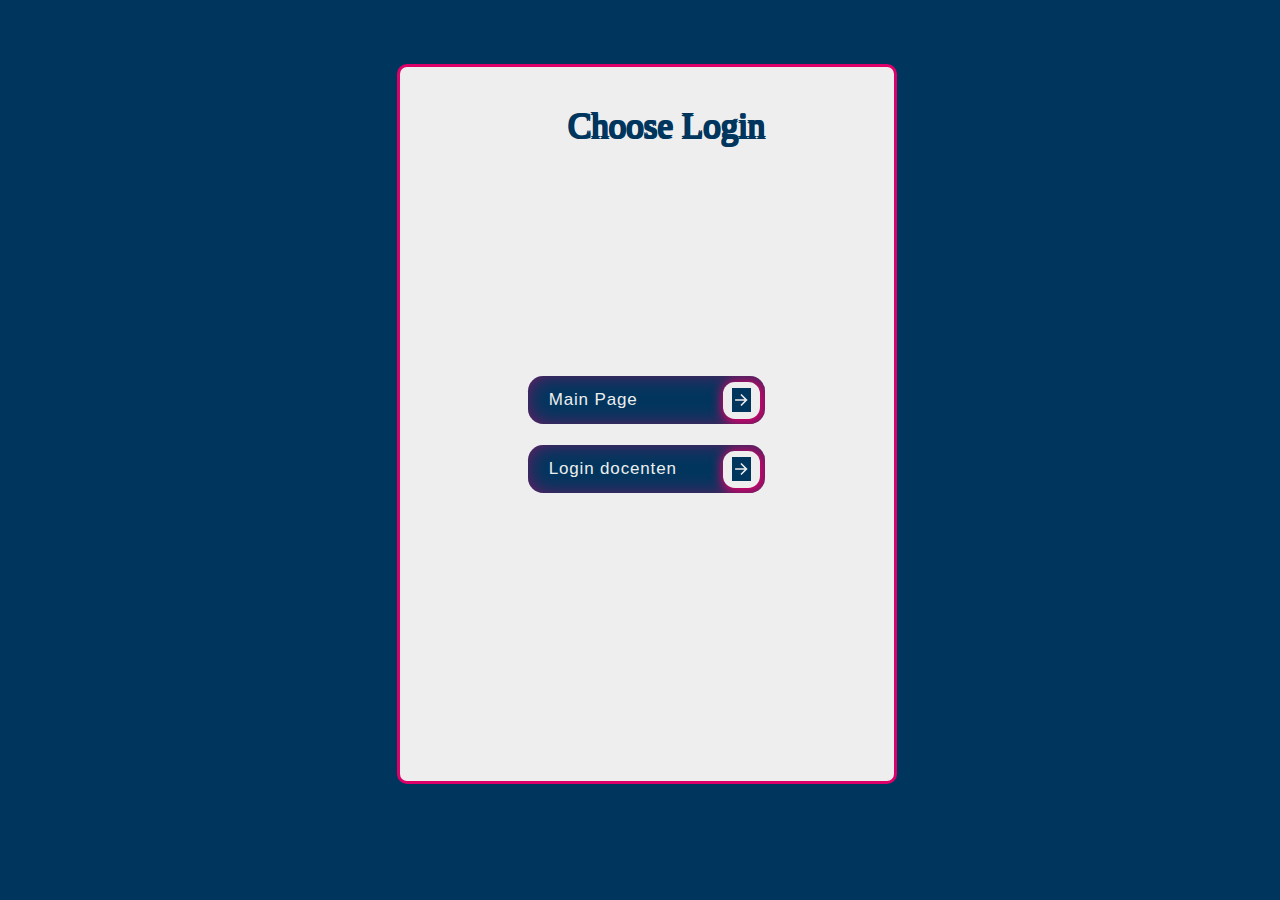
==== index.html @ 2f4f9640 "." ====
<!DOCTYPE html>
<html>
<head>
<title></title>
<meta charset="UTF-8">
<meta name="viewport" content="width=device-width, initial-scale=1.0">
<link rel="stylesheet" type="text/css" href="style.css">
<script src="main.js"></script>
</head>
<body>

    <div class="containerchooseinlog">
        <div><p>Choose Login</p></div> 
       

        <button class="MainpageButton1" onclick ="redirectTomainscreen()">
            Main Page
            <div class="icon">
              <svg
                height="24"
                width="24"
                viewBox="0 0 24 24"
                xmlns="http://www.w3.org/2000/svg"
              >
                <path d="M0 0h24v24H0z" fill="none"></path>
                <path
                  d="M16.172 11l-5.364-5.364 1.414-1.414L20 12l-7.778 7.778-1.414-1.414L16.172 13H4v-2z"
                  fill="currentColor"
                ></path>
              </svg>
            </div>
          </button>


          <button class="MainpageButton2" onclick="redirectToinlogdocent()">
            Login docenten
            <div class="icon">
              <svg
                height="24"
                width="24"
                viewBox="0 0 24 24"
                xmlns="http://www.w3.org/2000/svg"
              >
                <path d="M0 0h24v24H0z" fill="none"></path>
                <path
                  d="M16.172 11l-5.364-5.364 1.414-1.414L20 12l-7.778 7.778-1.414-1.414L16.172 13H4v-2z"
                  fill="currentColor"
                ></path>
              </svg>
            </div>
          </button>
    </div>

</body>
</html>
---- style.css ----
/* Mainpage CSS */
* {
  margin: 0px; 
  padding: 0px;
  box-sizing: border-box;
  font-family: sans-serif;
  background-color:#00365E;
}

/* Basic styles for the navigation bar */
.navbar {
  background-color: #EEEEEE;
  
  display: flex;
  align-items: center;
  padding: 10px 30px;
  position: relative;
  border: 3px solid #DD0069;
}

#logoutButton2 button {
  position: absolute; /* Plaatst de knop op een absolute positie binnen de container */
  top: 55%; /* Plaatst de knop op 50% van de bovenkant van de container */
  right: -4%; /* Plaatst de knop op 50% van de linkerzijde van de container */
  transform: translate(-50%, -50%); /* Centreert de knop in het midden van de container */
  padding: 10px 20px; /* Voegt wat ruimte toe aan de knop */
  background-color: transparent; /* Achtergrondkleur van de knop */
  color: white; /* Tekstkleur van de knop */
  text-decoration: none; /* Verwijder de standaard onderstreping van de link */
  cursor: pointer;
  width: 13%;
  border: none; /* Remove the border */
  outline: none; /* Remove the outline */
}


.navbar a {
  float: left;
  display: block;
  color: #EEEEEE;
  text-align: center;
  padding: 30px 20px;
  text-decoration: none;
}

.navbar a:hover {
  background-color: #ddd;
  color: black;
}

.tabContent {
  padding: 20px;
  width: 15px;
}

.logo {
  font-size: 5px; 
  color: #EEEEEE;
  font-weight: bold;
   /* Add this to control the size of the image */
   max-width: 15%; /* Ensures the image doesn't exceed the width of its container */
   height: auto; /* Maintains the aspect ratio of the image */
   background-color: #EEEEEE;
}
.Devops {
    font-size: 5px; 
    color: #EEEEEE;
    font-weight: bold;
    /* Add this to control the size of the image */
    max-width: 20%; /* Ensures the image doesn't exceed the width of its container */
    height: auto; /* Maintains the aspect ratio of the image */
    background-color: transparent;
    position:absolute;
    top: 50%;
    right: -3%;
    transform: translate(0, -50%);
}
.toggle-button {
  display: none;
  flex-direction: column;
  cursor: pointer; 
}

.container {
  display: flex;
  justify-content: center;
  align-items: center;
  height: 60vh;
  width: 450px;
  position: relative;
  background-color: #EEEEEE;
  left: 3%;
  border: 3px solid #DD0069;
  margin-top: 8%; /* Make sure units are specified, e.g., top: 5%; or top: 10px; */
  border-radius: 10px;
}

.container2 {
  display: flex;
  justify-content: center;
  align-items: center;
  height: 60vh;
  width: 450px;
  position: fixed;
  background-color: #EEEEEE;
  right: 3%;
  border: 3px solid #DD0069;
  border-radius: 10px;

}

.container3 {
  display: flex;
  justify-content: center;
  align-items: center;
  height: 60vh;
  width: 250px;
  position: relative;
  left: 105%;
  background-color: #EEEEEE;
  border: 3px solid #DD0069;
  border-radius: 10px;
}


.bar {
  background-color: #00365E;
  justify-content: space-between;
  display: flex;
  align-items: center;
  padding: 30px 50px;
  position: relative;
}

.bar a {
  float: left;
  display: block;
  color: #00365E;
  text-align: center;
  padding: 30px 20px;
  text-decoration: none;
}





/* Main inlog pagina CSS */
.containerinlog {
  display: flex;
  justify-content: center;
  align-items: center;
  flex-direction: column;
  height: 80vh;
  width: 500px;
  position: relative;
  background-color: #EEEEEE;
  left: 31%;
  border: 3px solid #DD0069;
  margin-top: 5%; /* Make sure units are specified, e.g., top: 5%; or top: 10px; */
  border-radius: 10px;
}


.containerinlog p{
  background-color: #EEEEEE;
  font-size: 35px;
  font-family: "Fira Sans", cursive;
  text-shadow: -1px -1px 0 #00365E, 1px -1px 0 #00365E, -1px 1px 0 #00365E, 1px 1px 0 #00365E;
  color: #00365E;
  position: absolute;
  top: 0;
  margin-top: 8%;
  right: 41%;
}

.loginInputField {
    width: 80%;
    height: 12%;
    border-radius: 5px;
    display: flex;
    justify-content: space-between;
    align-items: center;
    padding: 10px;
    border: 2px solid#DD0069;
    background-color: #EEEEEE;
    font-size: 30px;
    margin-bottom: 40px;
}

.containerinlog input{
  width: 200%;
  height: 12%;
  border-radius: 5px;
  display: flex;
  justify-content: space-between;
  align-items: center;
  padding: 10px;
  border: 1px solid#CACACA;
  background-color: #EEEEEE;
  flex-direction: column;
}

#loginButton {
    width: 80%;
    height: 10%;
    border-radius: 5px;
    background: #00365E;
    display: flex;
    justify-content: center;
    align-items: center;
    margin-top: 20px; /* Add margin-top for space below the input fields */
    bottom: 0; /* Align the button to the bottom of the container */
    text-decoration: none;
}

#loginButton :hover {
  transition: .4s;
  border: 3px dashed #00365E;
  background-color: #DD0069;
  color: #00365E;
}

#loginButton :active {
  background-color: #87dbd0;
}

#loginButton button {
  background: transparent;
  color: #EEEEEE;
  font-size: 18px;
  border: none; /* Remove the border */
    outline: none; /* Remove the outline */
    width: 100%; /* Make the button width 100% of its container */
    height: 100%; /* Make the button height 100% of its container */
    cursor: pointer; /* Add cursor style */
    text-decoration: none;
}

.loginForgotPassword, #signUpLink {
  font-size: 14px;
  font-weight: 400;
  color: #00365E;
  text-decoration: none;
  background-color: #EEEEEE;
}

#loginForgotPassword button {
  position: absolute; /* Plaatst de knop op een absolute positie binnen de container */
  top: 62%; /* Plaatst de knop op 50% van de bovenkant van de container */
  right: 25%; /* Plaatst de knop op 50% van de linkerzijde van de container */
  transform: translate(-50%, -50%); /* Centreert de knop in het midden van de container */
  padding: 10px 20px; /* Voegt wat ruimte toe aan de knop */
  background-color: transparent; /* Achtergrondkleur van de knop */
  color: white; /* Tekstkleur van de knop */
  text-decoration: none; /* Verwijder de standaard onderstreping van de link */
  cursor: pointer;
  width: 25%;
  border: none; /* Remove the border */
    outline: none; /* Remove the outline */
}




/* Forgot password pagina CSS */
.Email {
  position: relative;
  height: 240px;
  width: 340px;
  padding: 20px;
  background-color: #EEEEEE;
  border-radius: 4px;
  color: #EEEEEE;
  margin-top: 13%;
  margin-left: 37%;
  border: 3px solid #DD0069;
}

.Email:after {
  position: absolute;
  content: "";
  right: -10px;
  bottom: 18px;
  width: 0;
  height: 0;
  border-left: 0px solid transparent;
  border-right: 10px solid transparent;
  border-bottom: 10px solid #00365E;
}

.Email p {
  text-align: center;
  font-size: 20px;
  font-weight: bold;
  letter-spacing: 2px;
  line-height: 28px;
  background-color: #EEEEEE;
  font-family: "Fira Sans", cursive;
  color: #00365E;
}

.Email .Mail input {
  position: absolute;
  bottom: 30px;
  border: none;
  border-bottom: 1px solid #d4d4d4;
  padding: 10px;
  width: 82%;
  background: transparent;
  transition: all .25s ease;
  margin-bottom: 33%;
}

.Email .changepassword input {
  position: absolute;
  bottom: 30px;
  border: none;
  border-bottom: 1px solid #d4d4d4;
  padding: 10px;
  width: 82%;
  background: transparent;
  transition: all .25s ease;
  margin-bottom: 19%;
}

.Email .repeatpassword input {
  position: absolute;
  bottom: 30px;
  border: none;
  border-bottom: 1px solid #d4d4d4;
  padding: 10px;
  width: 82%;
  background: transparent;
  transition: all .25s ease;
  margin-bottom: 6%;
}

.Email .Mail input:focus {
  outline: none;
  border-bottom: 1px solid #0d095e;
  font-family: 'Gill Sans', 'Gill Sans MT', Calibri, 'Trebuchet MS', 'sans-serif';
  margin-bottom: 33%;
}

.Email .changepassword input:focus {
  outline: none;
  border-bottom: 1px solid #0d095e;
  font-family: 'Gill Sans', 'Gill Sans MT', Calibri, 'Trebuchet MS', 'sans-serif';
  margin-bottom: 19%;
}

.Email .repeatpassword input:focus {
  outline: none;
  border-bottom: 1px solid #0d095e;
  font-family: 'Gill Sans', 'Gill Sans MT', Calibri, 'Trebuchet MS', 'sans-serif';
  margin-bottom: 6%;
}

.Email .submit-btn {
  position: absolute;
  border-radius: 30px;
  border-bottom-right-radius: 0;
  border-top-right-radius: 0;
  background-color: #0d095e;
  color: #FFF;
  padding: 12px 25px;
  display: inline-block;
  font-size: 12px;
  font-weight: bold;
  letter-spacing: 5px;
  right: -10px;
  bottom: -20px;
  cursor: pointer;
  transition: all .25s ease;
  box-shadow: -5px 6px 20px 0px rgba(26, 26, 26, 0.4);
}

.Email .submit-btn:hover {
  background-color: #DD0069;
  box-shadow: -5px 6px 20px 0px rgba(88, 88, 88, 0.569);
}

.submit-btn button {
  position: absolute; /* Plaatst de knop op een absolute positie binnen de container */
  top: 55%; /* Plaatst de knop op 50% van de bovenkant van de container */
  right: -30%; /* Plaatst de knop op 50% van de linkerzijde van de container */
  transform: translate(-50%, -50%); /* Centreert de knop in het midden van de container */
  padding: 10px 20px; /* Voegt wat ruimte toe aan de knop */
  background-color: transparent; /* Achtergrondkleur van de knop */
  color: white; /* Tekstkleur van de knop */
  text-decoration: none; /* Verwijder de standaard onderstreping van de link */
  cursor: pointer;
  width: 100px;
  border: none; /* Remove the border */
  outline: none; /* Remove the outline */
}




/* Docenten inlog pagina CSS */
.containerdocenteninlog {
  display: flex;
  justify-content: center;
  align-items: center;
  flex-direction: column;
  height: 80vh;
  width: 500px;
  position: relative;
  background-color: #EEEEEE;
  left: 31%;
  border: 3px solid #DD0069;
  margin-top: 5%; /* Make sure units are specified, e.g., top: 5%; or top: 10px; */
  border-radius: 10px;
}


.containerdocenteninlog p{
  background-color: #EEEEEE;
  font-size: 35px;
  font-family: "Fira Sans", cursive;
  text-shadow: -1px -1px 0 #00365E, 1px -1px 0 #00365E, -1px 1px 0 #00365E, 1px 1px 0 #00365E;
  color: #00365E;
  position: absolute;
  top: 0;
  margin-top: 8%;
  right: 26%;
}

.loginInputFieldDocenten {
  width: 80%;
  height: 12%;
  border-radius: 5px;
  display: flex;
  justify-content: space-between;
  align-items: center;
  padding: 10px;
  border: 2px solid#DD0069;
  background-color: #EEEEEE;
  font-size: 30px;
  margin-bottom: 40px;
}

.loginForgotPasswordDocenten, #signUpLink {
  font-size: 14px;
  font-weight: 400;
  color: #00365E;
  text-decoration: none;
  background-color: #EEEEEE;
}

#loginForgotPasswordDocenten button {
  position: absolute; /* Plaatst de knop op een absolute positie binnen de container */
  top: 62%; /* Plaatst de knop op 50% van de bovenkant van de container */
  right: 25%; /* Plaatst de knop op 50% van de linkerzijde van de container */
  transform: translate(-50%, -50%); /* Centreert de knop in het midden van de container */
  padding: 10px 20px; /* Voegt wat ruimte toe aan de knop */
  background-color: transparent; /* Achtergrondkleur van de knop */
  color: white; /* Tekstkleur van de knop */
  text-decoration: none; /* Verwijder de standaard onderstreping van de link */
  cursor: pointer;
  width: 25%;
  border: none; /* Remove the border */
    outline: none; /* Remove the outline */
}

.containerdocenteninlog input{
  width: 200%;
  height: 12%;
  border-radius: 5px;
  display: flex;
  justify-content: space-between;
  align-items: center;
  padding: 10px;
  border: 1px solid#CACACA;
  background-color: #EEEEEE;
  flex-direction: column;
}

#loginDocentenButton {
    width: 80%;
    height: 10%;
    border-radius: 5px;
    background: #00365E;
    display: flex;
    justify-content: center;
    align-items: center;
    margin-top: 20px; /* Add margin-top for space below the input fields */
    bottom: 0; /* Align the button to the bottom of the container */
    text-decoration: none;
}

#loginDocentenButton :hover {
  transition: .4s;
  border: 3px dashed #00365E;
  background-color: #DD0069;
  color: #00365E;
}

#loginDocentenButton :active {
  background-color: #87dbd0;
}

#loginDocentenButton button {
  background: transparent;
  color: #EEEEEE;
  font-size: 18px;
  border: none; /* Remove the border */
    outline: none; /* Remove the outline */
    width: 100%; /* Make the button width 100% of its container */
    height: 100%; /* Make the button height 100% of its container */
    cursor: pointer; /* Add cursor style */
    text-decoration: none;
}




/* Choose Inlog CSS */
.containerchooseinlog {
  display: flex;
  justify-content: center;
  align-items: center;
  flex-direction: column;
  height: 80vh;
  width: 500px;
  position: relative;
  background-color: #EEEEEE;
  left: 31%;
  border: 3px solid #DD0069;
  margin-top: 5%; /* Make sure units are specified, e.g., top: 5%; or top: 10px; */
  border-radius: 10px;
}


.containerchooseinlog p{
  background-color: #EEEEEE;
  font-size: 35px;
  font-family: "Fira Sans", cursive;
  text-shadow: -1px -1px 0 #00365E, 1px -1px 0 #00365E, -1px 1px 0 #00365E, 1px 1px 0 #00365E;
  color: #00365E;
  position: absolute;
  top: 0;
  margin-top: 8%;
  right: 26%;
}

.MainpageButton1 {
  background: #00365E;
  color: #EEEEEE;
  font-family: inherit;
  padding: 0.35em;
  padding-left: 1.2em;
  font-size: 17px;
  font-weight: 500;
  border-radius: 0.9em;
  border: none;
  letter-spacing: 0.05em;
  display: flex;
  align-items: center;
  box-shadow: inset 0 0 1.6em -0.6em #DD0069;
  overflow: hidden;
  position: relative;
  height: 2.8em;
  padding-right: 3.3em;
  cursor: pointer;
  width: 48%;
}

.MainpageButton1 .icon {
  background: #EEEEEE;
  margin-left: 1em;
  position: absolute;
  display: flex;
  align-items: center;
  justify-content: center;
  height: 2.2em;
  width: 2.2em;
  border-radius: 0.7em;
  box-shadow: 0.1em 0.1em 0.6em 0.2em #DD0069;
  right: 0.3em;
  transition: all 0.3s;
}

.MainpageButton1:hover .icon {
  width: calc(100% - 0.6em);
}

.MainpageButton1 .icon svg {
  width: 1.1em;
  transition: transform 0.3s;
  color: #EEEEEE;
}

.MainpageButton1:hover .icon svg {
  transform: translateX(0.1em);
}

.MainpageButton1:active .icon {
  transform: scale(0.95);
}

.MainpageButton2 {
  background: #00365E;
  color: #EEEEEE;
  font-family: inherit;
  padding: 0.35em;
  padding-left: 1.2em;
  font-size: 17px;
  font-weight: 500;
  border-radius: 0.9em;
  border: none;
  letter-spacing: 0.05em;
  display: flex;
  align-items: center;
  box-shadow: inset 0 0 1.6em -0.6em #DD0069;
  overflow: hidden;
  position: relative;
  height: 2.8em;
  padding-right: 3.3em;
  cursor: pointer;
  width: 48%;
  top: 3%;
}

.MainpageButton2 .icon {
  background: #EEEEEE;
  margin-left: 1em;
  position: absolute;
  display: flex;
  align-items: center;
  justify-content: center;
  height: 2.2em;
  width: 2.2em;
  border-radius: 0.7em;
  box-shadow: 0.1em 0.1em 0.6em 0.2em #DD0069;
  right: 0.3em;
  transition: all 0.3s;
}

.MainpageButton2:hover .icon {
  width: calc(100% - 0.6em);
}

.MainpageButton2 .icon svg {
  width: 1.1em;
  transition: transform 0.3s;
  color: #EEEEEE;
}

.MainpageButton2:hover .icon svg {
  transform: translateX(0.1em);
}

.MainpageButton2:active .icon {
  transform: scale(0.95);
}

.back-button {
  /* Add your existing button styles here */
  /* For example: */
  position: fixed;
  top: 20px;
  left: 20px;
  color: #EEEEEE;
  font-size: 20px;
  border: none;
  outline: none;
  cursor: pointer;
}

form {
  display: flex;
  flex-direction: column;
  width: 300px;
  margin: 0 auto;
  background-color: #EEEEEE;
}

input[type="text"] {
  padding: 10px;
  margin-bottom: 10px;
  border: 3px solid #DD0069;
  border-radius: 5px;
  font-size: 16px;
  background-color: #EEEEEE;
}

button {
  padding: 10px 15px;
  border: solid #DD0069;
  border-radius: 3px;
  background-color: #EEEEEE;
  color: #fff;
  font-size: 16px;
  cursor: pointer;
}

button:hover {
  background-color: #0056b3;
}

.tekstbox1 {
  display: flex;
  justify-content: center;
  align-items: center;
  height: 60vh;
  width: 450px;
  position: relative;
  background-color: #EEEEEE;
  left: 3%;
  border: 3px solid #DD0069;
  margin-top: 8%; /* Make sure units are specified, e.g., top: 5%; or top: 10px; */
  border-radius: 10px;
}
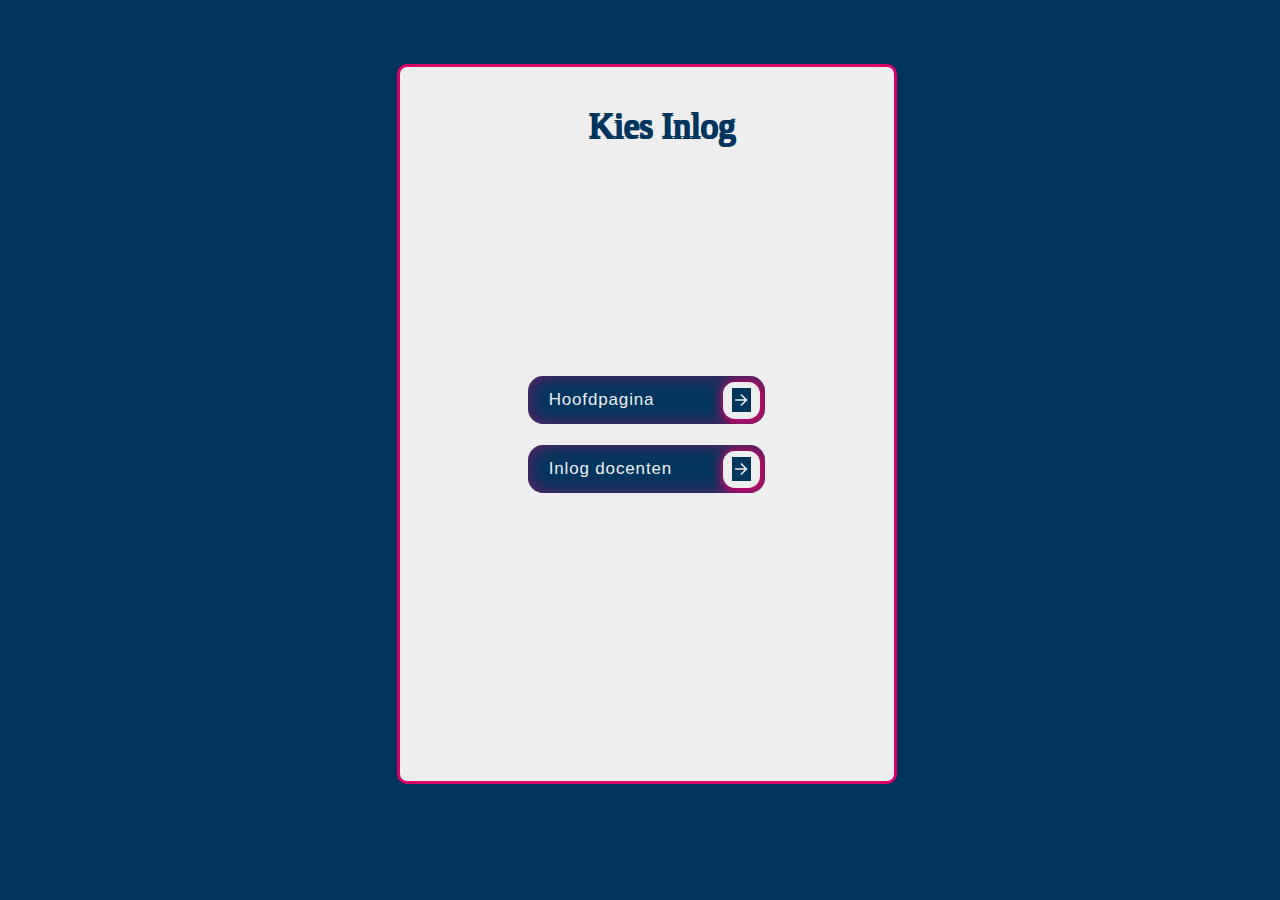
==== commit 9bed2ae3: "hele website is nederlands nu, hele css is gefixed op docenten inlog" ====
--- a/index.html
+++ b/index.html
@@ -10,11 +10,11 @@
 <body>
 
     <div class="containerchooseinlog">
-        <div><p>Choose Login</p></div> 
+        <div><p>Kies Inlog</p></div> 
        
 
         <button class="MainpageButton1" onclick ="redirectTomainscreen()">
-            Main Page
+            Hoofdpagina
             <div class="icon">
               <svg
                 height="24"
@@ -33,7 +33,7 @@
 
 
           <button class="MainpageButton2" onclick="redirectToinlogdocent()">
-            Login docenten
+            Inlog docenten
             <div class="icon">
               <svg
                 height="24"
--- a/style.css
+++ b/style.css
@@ -6,6 +6,7 @@
   font-family: sans-serif;
   background-color:#00365E;
 }
+
 
 /* Basic styles for the navigation bar */
 .navbar {
@@ -141,128 +142,6 @@
   text-decoration: none;
 }
 
-
-
-
-
-/* Main inlog pagina CSS */
-.containerinlog {
-  display: flex;
-  justify-content: center;
-  align-items: center;
-  flex-direction: column;
-  height: 80vh;
-  width: 500px;
-  position: relative;
-  background-color: #EEEEEE;
-  left: 31%;
-  border: 3px solid #DD0069;
-  margin-top: 5%; /* Make sure units are specified, e.g., top: 5%; or top: 10px; */
-  border-radius: 10px;
-}
-
-
-.containerinlog p{
-  background-color: #EEEEEE;
-  font-size: 35px;
-  font-family: "Fira Sans", cursive;
-  text-shadow: -1px -1px 0 #00365E, 1px -1px 0 #00365E, -1px 1px 0 #00365E, 1px 1px 0 #00365E;
-  color: #00365E;
-  position: absolute;
-  top: 0;
-  margin-top: 8%;
-  right: 41%;
-}
-
-.loginInputField {
-    width: 80%;
-    height: 12%;
-    border-radius: 5px;
-    display: flex;
-    justify-content: space-between;
-    align-items: center;
-    padding: 10px;
-    border: 2px solid#DD0069;
-    background-color: #EEEEEE;
-    font-size: 30px;
-    margin-bottom: 40px;
-}
-
-.containerinlog input{
-  width: 200%;
-  height: 12%;
-  border-radius: 5px;
-  display: flex;
-  justify-content: space-between;
-  align-items: center;
-  padding: 10px;
-  border: 1px solid#CACACA;
-  background-color: #EEEEEE;
-  flex-direction: column;
-}
-
-#loginButton {
-    width: 80%;
-    height: 10%;
-    border-radius: 5px;
-    background: #00365E;
-    display: flex;
-    justify-content: center;
-    align-items: center;
-    margin-top: 20px; /* Add margin-top for space below the input fields */
-    bottom: 0; /* Align the button to the bottom of the container */
-    text-decoration: none;
-}
-
-#loginButton :hover {
-  transition: .4s;
-  border: 3px dashed #00365E;
-  background-color: #DD0069;
-  color: #00365E;
-}
-
-#loginButton :active {
-  background-color: #87dbd0;
-}
-
-#loginButton button {
-  background: transparent;
-  color: #EEEEEE;
-  font-size: 18px;
-  border: none; /* Remove the border */
-    outline: none; /* Remove the outline */
-    width: 100%; /* Make the button width 100% of its container */
-    height: 100%; /* Make the button height 100% of its container */
-    cursor: pointer; /* Add cursor style */
-    text-decoration: none;
-}
-
-.loginForgotPassword, #signUpLink {
-  font-size: 14px;
-  font-weight: 400;
-  color: #00365E;
-  text-decoration: none;
-  background-color: #EEEEEE;
-}
-
-#loginForgotPassword button {
-  position: absolute; /* Plaatst de knop op een absolute positie binnen de container */
-  top: 62%; /* Plaatst de knop op 50% van de bovenkant van de container */
-  right: 25%; /* Plaatst de knop op 50% van de linkerzijde van de container */
-  transform: translate(-50%, -50%); /* Centreert de knop in het midden van de container */
-  padding: 10px 20px; /* Voegt wat ruimte toe aan de knop */
-  background-color: transparent; /* Achtergrondkleur van de knop */
-  color: white; /* Tekstkleur van de knop */
-  text-decoration: none; /* Verwijder de standaard onderstreping van de link */
-  cursor: pointer;
-  width: 25%;
-  border: none; /* Remove the border */
-    outline: none; /* Remove the outline */
-}
-
-
-
-
 /* Forgot password pagina CSS */
 .Email {
   position: relative;
@@ -345,14 +224,14 @@
 
 .Email .changepassword input:focus {
   outline: none;
-  border-bottom: 1px solid #0d095e;
+  border-bottom: 1px solid #00365E;
   font-family: 'Gill Sans', 'Gill Sans MT', Calibri, 'Trebuchet MS', 'sans-serif';
   margin-bottom: 19%;
 }
 
 .Email .repeatpassword input:focus {
   outline: none;
-  border-bottom: 1px solid #0d095e;
+  border-bottom: 1px solid #00365E;
   font-family: 'Gill Sans', 'Gill Sans MT', Calibri, 'Trebuchet MS', 'sans-serif';
   margin-bottom: 6%;
 }
@@ -362,7 +241,7 @@
   border-radius: 30px;
   border-bottom-right-radius: 0;
   border-top-right-radius: 0;
-  background-color: #0d095e;
+  background-color: #DD0069;
   color: #FFF;
   padding: 12px 25px;
   display: inline-block;
@@ -373,12 +252,16 @@
   bottom: -20px;
   cursor: pointer;
   transition: all .25s ease;
-  box-shadow: -5px 6px 20px 0px rgba(26, 26, 26, 0.4);
+  box-shadow: -5px 6px 20px 0px #00365E(26, 26, 26, 0.4);
 }
 
 .Email .submit-btn:hover {
-  background-color: #DD0069;
-  box-shadow: -5px 6px 20px 0px rgba(88, 88, 88, 0.569);
+  background-color: #00365E;
+  box-shadow: -5px 6px 20px 0px #00365E(88, 88, 88, 0.569);
+}
+
+.submit-btn:hover button {
+background-color: transparent;
 }
 
 .submit-btn button {
@@ -429,8 +312,7 @@
 }
 
 .loginInputFieldDocenten {
-  width: 80%;
-  height: 12%;
+  width: 100%;
   border-radius: 5px;
   display: flex;
   justify-content: space-between;
@@ -440,6 +322,12 @@
   background-color: #EEEEEE;
   font-size: 30px;
   margin-bottom: 40px;
+}
+.loginForgotPasswordDocenten {
+ 
+  display: block;
+  margin: 0 auto;
+    
 }
 
 .loginForgotPasswordDocenten, #signUpLink {
@@ -448,21 +336,26 @@
   color: #00365E;
   text-decoration: none;
   background-color: #EEEEEE;
-}
+  text-align:center;
+}
+  #loginForgotPasswordDocenten a{
+  text-align:center;
+} 
 
 #loginForgotPasswordDocenten button {
-  position: absolute; /* Plaatst de knop op een absolute positie binnen de container */
-  top: 62%; /* Plaatst de knop op 50% van de bovenkant van de container */
-  right: 25%; /* Plaatst de knop op 50% van de linkerzijde van de container */
-  transform: translate(-50%, -50%); /* Centreert de knop in het midden van de container */
-  padding: 10px 20px; /* Voegt wat ruimte toe aan de knop */
-  background-color: transparent; /* Achtergrondkleur van de knop */
-  color: white; /* Tekstkleur van de knop */
-  text-decoration: none; /* Verwijder de standaard onderstreping van de link */
+  position: absolute; 
+  top: 80%; 
+  right: 25%; 
+  transform: translate(-50%, -50%); 
+  padding: 10px 20px; 
+  background-color: #DD0069; 
+  color: white; 
+  text-decoration: none; 
   cursor: pointer;
   width: 25%;
-  border: none; /* Remove the border */
-    outline: none; /* Remove the outline */
+  border-radius: 20px;
+  outline: none; 
+  
 }
 
 .containerdocenteninlog input{
@@ -476,6 +369,7 @@
   border: 1px solid#CACACA;
   background-color: #EEEEEE;
   flex-direction: column;
+  
 }
 
 #loginDocentenButton {
@@ -543,7 +437,8 @@
   position: absolute;
   top: 0;
   margin-top: 8%;
-  right: 26%;
+  right: 32%;
+ 
 }
 
 .MainpageButton1 {
@@ -670,10 +565,13 @@
   cursor: pointer;
 }
 
+
+
+/* Docenten pagina */
 form {
   display: flex;
   flex-direction: column;
-  width: 300px;
+  width: 440px;
   margin: 0 auto;
   background-color: #EEEEEE;
 }
@@ -685,6 +583,9 @@
   border-radius: 5px;
   font-size: 16px;
   background-color: #EEEEEE;
+  height: 360px;
+  text-align: left;
+  text-align: top;
 }
 
 button {
@@ -714,3 +615,9 @@
   margin-top: 8%; /* Make sure units are specified, e.g., top: 5%; or top: 10px; */
   border-radius: 10px;
 }
+
+.error-msg{
+background-color:#EEEEEE;
+top: -20px; /* Adjust this value to move the error message higher up */
+position: relative;
+}
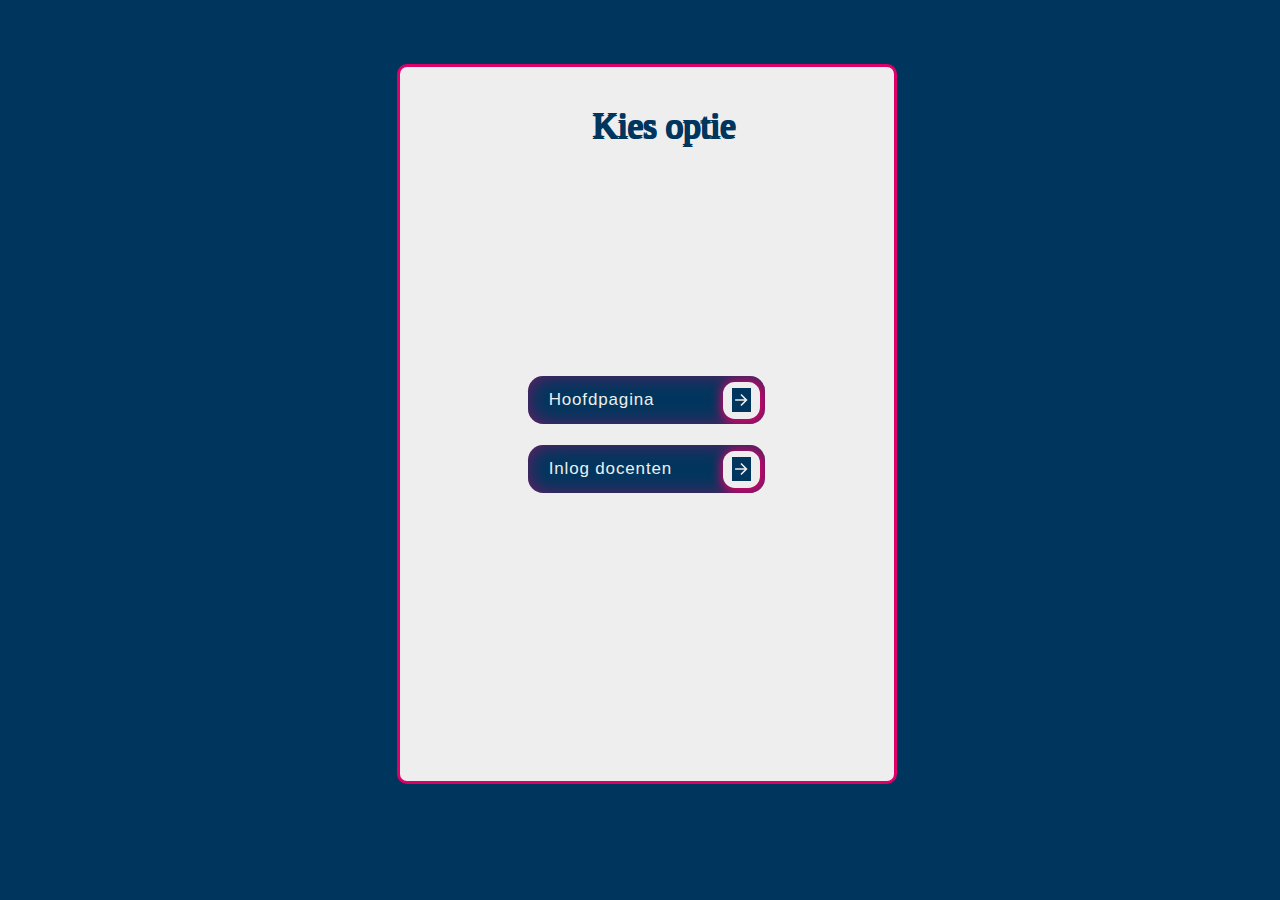
==== commit 04227570: "index,inlogdocent,register,style,style.css  veel fixes" ====
--- a/index.html
+++ b/index.html
@@ -10,7 +10,7 @@
 <body>
 
     <div class="containerchooseinlog">
-        <div><p>Kies Inlog</p></div> 
+        <div><p>Kies optie</p></div> 
        
 
         <button class="MainpageButton1" onclick ="redirectTomainscreen()">
--- a/style.css
+++ b/style.css
@@ -306,7 +306,7 @@
   text-shadow: -1px -1px 0 #00365E, 1px -1px 0 #00365E, -1px 1px 0 #00365E, 1px 1px 0 #00365E;
   color: #00365E;
   position: absolute;
-  top: 0;
+  top: 6%;
   margin-top: 8%;
   right: 26%;
 }
@@ -322,6 +322,7 @@
   background-color: #EEEEEE;
   font-size: 30px;
   margin-bottom: 40px;
+  
 }
 .loginForgotPasswordDocenten {
  
@@ -331,12 +332,17 @@
 }
 
 .loginForgotPasswordDocenten, #signUpLink {
-  font-size: 14px;
-  font-weight: 400;
-  color: #00365E;
-  text-decoration: none;
-  background-color: #EEEEEE;
-  text-align:center;
+  position: absolute; 
+  top: 73%; 
+  right:29%; 
+  transform: translate(-50%, -50%); 
+  padding: 10px 20px; 
+  background-color: #DD0069; 
+  color: white; 
+  text-decoration: none; 
+  cursor: pointer;
+  border-radius: 20px;
+  outline: none; 
 }
   #loginForgotPasswordDocenten a{
   text-align:center;
@@ -344,7 +350,7 @@
 
 #loginForgotPasswordDocenten button {
   position: absolute; 
-  top: 80%; 
+  top: 87%; 
   right: 25%; 
   transform: translate(-50%, -50%); 
   padding: 10px 20px; 
@@ -593,7 +599,7 @@
   border: solid #DD0069;
   border-radius: 3px;
   background-color: #EEEEEE;
-  color: #fff;
+  color: #000000;
   font-size: 16px;
   cursor: pointer;
 }
@@ -617,7 +623,13 @@
 }
 
 .error-msg{
-background-color:#EEEEEE;
-top: -20px; /* Adjust this value to move the error message higher up */
-position: relative;
-}
+  background-color:#EEEEEE;
+  top: -20px; /* Adjust this value to move the error message higher up */
+  position: relative;
+}
+
+.btnlogout {
+  position: absolute;
+  bottom: 2%;
+  left: 2%;
+}
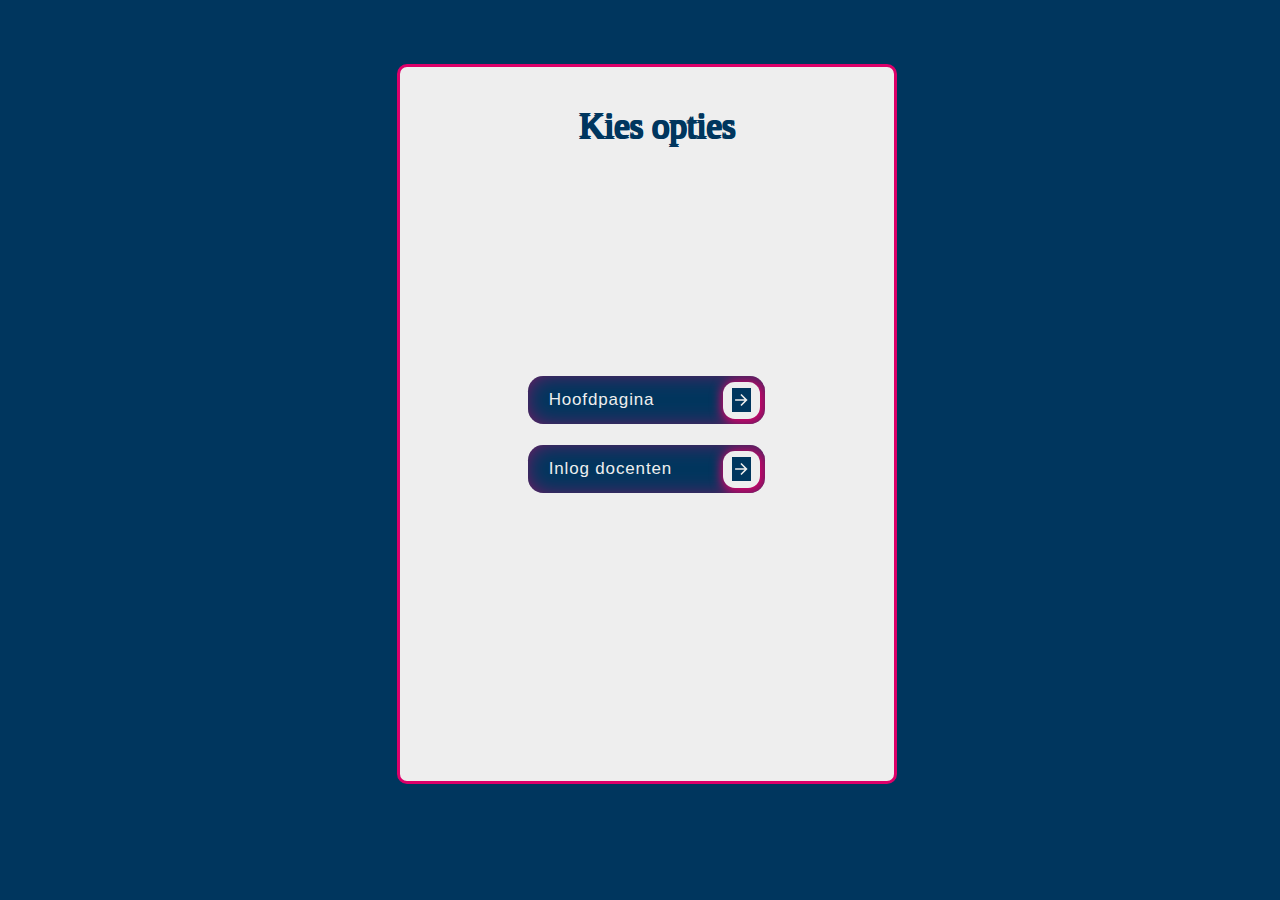
==== commit 036b4f18: "schrijffout index.html" ====
--- a/index.html
+++ b/index.html
@@ -10,9 +10,8 @@
 <body>
 
     <div class="containerchooseinlog">
-        <div><p>Kies optie</p></div> 
+        <div><p>Kies opties</p></div> 
        
-
         <button class="MainpageButton1" onclick ="redirectTomainscreen()">
             Hoofdpagina
             <div class="icon">
@@ -20,8 +19,7 @@
                 height="24"
                 width="24"
                 viewBox="0 0 24 24"
-                xmlns="http://www.w3.org/2000/svg"
-              >
+                xmlns="http://www.w3.org/2000/svg">
                 <path d="M0 0h24v24H0z" fill="none"></path>
                 <path
                   d="M16.172 11l-5.364-5.364 1.414-1.414L20 12l-7.778 7.778-1.414-1.414L16.172 13H4v-2z"
@@ -31,7 +29,6 @@
             </div>
           </button>
 
-
           <button class="MainpageButton2" onclick="redirectToinlogdocent()">
             Inlog docenten
             <div class="icon">
@@ -39,8 +36,7 @@
                 height="24"
                 width="24"
                 viewBox="0 0 24 24"
-                xmlns="http://www.w3.org/2000/svg"
-              >
+                xmlns="http://www.w3.org/2000/svg">
                 <path d="M0 0h24v24H0z" fill="none"></path>
                 <path
                   d="M16.172 11l-5.364-5.364 1.414-1.414L20 12l-7.778 7.778-1.414-1.414L16.172 13H4v-2z"
--- a/style.css
+++ b/style.css
@@ -633,3 +633,7 @@
   bottom: 2%;
   left: 2%;
 }
+
+.body {
+  overflow-x: hidden;
+}
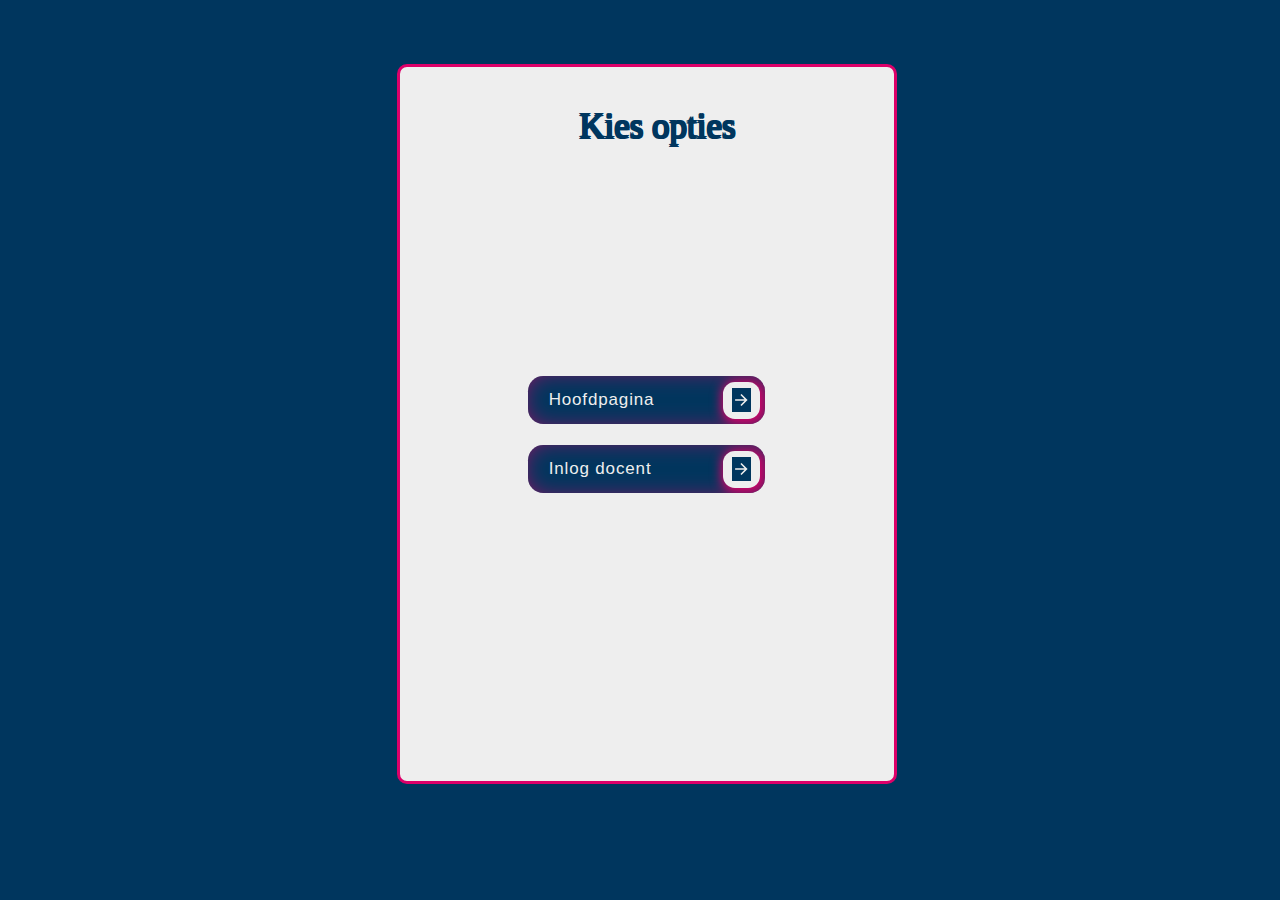
==== commit ebcbd76a: "spelfout fix" ====
--- a/index.html
+++ b/index.html
@@ -1,12 +1,13 @@
 <!DOCTYPE html>
 <html>
 <head>
-<title></title>
+<title>index</title>
 <meta charset="UTF-8">
 <meta name="viewport" content="width=device-width, initial-scale=1.0">
 <link rel="stylesheet" type="text/css" href="style.css">
 <script src="main.js"></script>
 </head>
+
 <body>
 
     <div class="containerchooseinlog">
@@ -30,7 +31,7 @@
           </button>
 
           <button class="MainpageButton2" onclick="redirectToinlogdocent()">
-            Inlog docenten
+            Inlog docent
             <div class="icon">
               <svg
                 height="24"
--- a/style.css
+++ b/style.css
@@ -1,17 +1,17 @@
 /* Mainpage CSS */
 * {
-  margin: 0px; 
+  margin: 0px;
   padding: 0px;
   box-sizing: border-box;
   font-family: sans-serif;
-  background-color:#00365E;
+  background-color: #00365E;
 }
 
 
 /* Basic styles for the navigation bar */
 .navbar {
   background-color: #EEEEEE;
-  
+
   display: flex;
   align-items: center;
   padding: 10px 30px;
@@ -20,18 +20,28 @@
 }
 
 #logoutButton2 button {
-  position: absolute; /* Plaatst de knop op een absolute positie binnen de container */
-  top: 55%; /* Plaatst de knop op 50% van de bovenkant van de container */
-  right: -4%; /* Plaatst de knop op 50% van de linkerzijde van de container */
-  transform: translate(-50%, -50%); /* Centreert de knop in het midden van de container */
-  padding: 10px 20px; /* Voegt wat ruimte toe aan de knop */
-  background-color: transparent; /* Achtergrondkleur van de knop */
-  color: white; /* Tekstkleur van de knop */
-  text-decoration: none; /* Verwijder de standaard onderstreping van de link */
+  position: absolute;
+  /* Plaatst de knop op een absolute positie binnen de container */
+  top: 55%;
+  /* Plaatst de knop op 50% van de bovenkant van de container */
+  right: -4%;
+  /* Plaatst de knop op 50% van de linkerzijde van de container */
+  transform: translate(-50%, -50%);
+  /* Centreert de knop in het midden van de container */
+  padding: 10px 20px;
+  /* Voegt wat ruimte toe aan de knop */
+  background-color: transparent;
+  /* Achtergrondkleur van de knop */
+  color: white;
+  /* Tekstkleur van de knop */
+  text-decoration: none;
+  /* Verwijder de standaard onderstreping van de link */
   cursor: pointer;
   width: 13%;
-  border: none; /* Remove the border */
-  outline: none; /* Remove the outline */
+  border: none;
+  /* Remove the border */
+  outline: none;
+  /* Remove the outline */
 }
 
 
@@ -55,31 +65,37 @@
 }
 
 .logo {
-  font-size: 5px; 
+  font-size: 5px;
   color: #EEEEEE;
   font-weight: bold;
-   /* Add this to control the size of the image */
-   max-width: 15%; /* Ensures the image doesn't exceed the width of its container */
-   height: auto; /* Maintains the aspect ratio of the image */
-   background-color: #EEEEEE;
-}
+  /* Add this to control the size of the image */
+  max-width: 15%;
+  /* Ensures the image doesn't exceed the width of its container */
+  height: auto;
+  /* Maintains the aspect ratio of the image */
+  background-color: #EEEEEE;
+}
+
 .Devops {
-    font-size: 5px; 
-    color: #EEEEEE;
-    font-weight: bold;
-    /* Add this to control the size of the image */
-    max-width: 20%; /* Ensures the image doesn't exceed the width of its container */
-    height: auto; /* Maintains the aspect ratio of the image */
-    background-color: transparent;
-    position:absolute;
-    top: 50%;
-    right: -3%;
-    transform: translate(0, -50%);
-}
+  font-size: 5px;
+  color: #EEEEEE;
+  font-weight: bold;
+  /* Add this to control the size of the image */
+  max-width: 20%;
+  /* Ensures the image doesn't exceed the width of its container */
+  height: auto;
+  /* Maintains the aspect ratio of the image */
+  background-color: transparent;
+  position: absolute;
+  top: 50%;
+  right: -3%;
+  transform: translate(0, -50%);
+}
+
 .toggle-button {
   display: none;
   flex-direction: column;
-  cursor: pointer; 
+  cursor: pointer;
 }
 
 .container {
@@ -92,22 +108,28 @@
   background-color: #EEEEEE;
   left: 3%;
   border: 3px solid #DD0069;
-  margin-top: 8%; /* Make sure units are specified, e.g., top: 5%; or top: 10px; */
-  border-radius: 10px;
-}
+  margin-top: 8%;
+  /* Make sure units are specified, e.g., top: 5%; or top: 10px; */
+}
+
+.container,td{
+  Background-color:#eeee;
+}
+.container,th{
+  Background-color:#c1bdbdee;
+}
+
+/* ... Your existing CSS ... */
 
 .container2 {
-  display: flex;
-  justify-content: center;
-  align-items: center;
-  height: 60vh;
+  height: 60vh; /* You can adjust this value */
   width: 450px;
   position: fixed;
   background-color: #EEEEEE;
   right: 3%;
   border: 3px solid #DD0069;
-  border-radius: 10px;
-
+  overflow: hidden;
+  margin-top:-28.25%;
 }
 
 .container3 {
@@ -117,10 +139,10 @@
   height: 60vh;
   width: 250px;
   position: relative;
-  left: 105%;
-  background-color: #EEEEEE;
-  border: 3px solid #DD0069;
-  border-radius: 10px;
+  left:41.5%;
+  margin-top:-28.25%;
+  background-color: #EEEEEE;
+  border: 3px solid #DD0069;
 }
 
 
@@ -261,22 +283,32 @@
 }
 
 .submit-btn:hover button {
-background-color: transparent;
+  background-color: transparent;
 }
 
 .submit-btn button {
-  position: absolute; /* Plaatst de knop op een absolute positie binnen de container */
-  top: 55%; /* Plaatst de knop op 50% van de bovenkant van de container */
-  right: -30%; /* Plaatst de knop op 50% van de linkerzijde van de container */
-  transform: translate(-50%, -50%); /* Centreert de knop in het midden van de container */
-  padding: 10px 20px; /* Voegt wat ruimte toe aan de knop */
-  background-color: transparent; /* Achtergrondkleur van de knop */
-  color: white; /* Tekstkleur van de knop */
-  text-decoration: none; /* Verwijder de standaard onderstreping van de link */
+  position: absolute;
+  /* Plaatst de knop op een absolute positie binnen de container */
+  top: 55%;
+  /* Plaatst de knop op 50% van de bovenkant van de container */
+  right: -30%;
+  /* Plaatst de knop op 50% van de linkerzijde van de container */
+  transform: translate(-50%, -50%);
+  /* Centreert de knop in het midden van de container */
+  padding: 10px 20px;
+  /* Voegt wat ruimte toe aan de knop */
+  background-color: transparent;
+  /* Achtergrondkleur van de knop */
+  color: white;
+  /* Tekstkleur van de knop */
+  text-decoration: none;
+  /* Verwijder de standaard onderstreping van de link */
   cursor: pointer;
   width: 100px;
-  border: none; /* Remove the border */
-  outline: none; /* Remove the outline */
+  border: none;
+  /* Remove the border */
+  outline: none;
+  /* Remove the outline */
 }
 
 
@@ -294,12 +326,13 @@
   background-color: #EEEEEE;
   left: 31%;
   border: 3px solid #DD0069;
-  margin-top: 5%; /* Make sure units are specified, e.g., top: 5%; or top: 10px; */
+  margin-top: 5%;
+  /* Make sure units are specified, e.g., top: 5%; or top: 10px; */
   border-radius: 10px;
 }
 
 
-.containerdocenteninlog p{
+.containerdocenteninlog p {
   background-color: #EEEEEE;
   font-size: 35px;
   font-family: "Fira Sans", cursive;
@@ -322,49 +355,55 @@
   background-color: #EEEEEE;
   font-size: 30px;
   margin-bottom: 40px;
-  
-}
+
+}
+
 .loginForgotPasswordDocenten {
- 
+
   display: block;
   margin: 0 auto;
-    
-}
-
-.loginForgotPasswordDocenten, #signUpLink {
-  position: absolute; 
-  top: 73%; 
-  right:29%; 
-  transform: translate(-50%, -50%); 
-  padding: 10px 20px; 
-  background-color: #DD0069; 
-  color: white; 
-  text-decoration: none; 
+
+}
+
+.loginForgotPasswordDocenten,
+#signUpLink {
+  position: absolute;
+  top: 160%;
+  right: 20.1%;
+  transform: translate(-50%, -50%);
+  padding: 10px 30px;
+  background-color: #DD0069;
+  color: white;
+  text-decoration: none;
   cursor: pointer;
   border-radius: 20px;
-  outline: none; 
-}
-  #loginForgotPasswordDocenten a{
-  text-align:center;
-} 
+  outline: none;
+  border: solid #DD0069;
+}
+
+#loginForgotPasswordDocenten a {
+  text-align: center;
+}
 
 #loginForgotPasswordDocenten button {
-  position: absolute; 
-  top: 87%; 
-  right: 25%; 
-  transform: translate(-50%, -50%); 
-  padding: 10px 20px; 
-  background-color: #DD0069; 
-  color: white; 
-  text-decoration: none; 
-  cursor: pointer;
-  width: 25%;
+  position: absolute;
+  top: 130%;
+  right: 19%;
+  transform: translate(-50%, -50%);
+  padding: 10px 30px;
+  background-color: #DD0069;
+  color: white;
+  text-decoration: none;
+  cursor: pointer;
+  width: 30%;
   border-radius: 20px;
-  outline: none; 
-  
-}
-
-.containerdocenteninlog input{
+  outline: none;
+  border: solid #DD0069;
+
+
+}
+
+.containerdocenteninlog input {
   width: 200%;
   height: 12%;
   border-radius: 5px;
@@ -375,20 +414,22 @@
   border: 1px solid#CACACA;
   background-color: #EEEEEE;
   flex-direction: column;
-  
+
 }
 
 #loginDocentenButton {
-    width: 80%;
-    height: 10%;
-    border-radius: 5px;
-    background: #00365E;
-    display: flex;
-    justify-content: center;
-    align-items: center;
-    margin-top: 20px; /* Add margin-top for space below the input fields */
-    bottom: 0; /* Align the button to the bottom of the container */
-    text-decoration: none;
+  width: 80%;
+  height: 10%;
+  border-radius: 5px;
+  background: #00365E;
+  display: flex;
+  justify-content: center;
+  align-items: center;
+  margin-top: 20px;
+  /* Add margin-top for space below the input fields */
+  bottom: 0;
+  /* Align the button to the bottom of the container */
+  text-decoration: none;
 }
 
 #loginDocentenButton :hover {
@@ -406,12 +447,17 @@
   background: transparent;
   color: #EEEEEE;
   font-size: 18px;
-  border: none; /* Remove the border */
-    outline: none; /* Remove the outline */
-    width: 100%; /* Make the button width 100% of its container */
-    height: 100%; /* Make the button height 100% of its container */
-    cursor: pointer; /* Add cursor style */
-    text-decoration: none;
+  border: none;
+  /* Remove the border */
+  outline: none;
+  /* Remove the outline */
+  width: 100%;
+  /* Make the button width 100% of its container */
+  height: 100%;
+  /* Make the button height 100% of its container */
+  cursor: pointer;
+  /* Add cursor style */
+  text-decoration: none;
 }
 
 
@@ -429,12 +475,13 @@
   background-color: #EEEEEE;
   left: 31%;
   border: 3px solid #DD0069;
-  margin-top: 5%; /* Make sure units are specified, e.g., top: 5%; or top: 10px; */
+  margin-top: 5%;
+  /* Make sure units are specified, e.g., top: 5%; or top: 10px; */
   border-radius: 10px;
 }
 
 
-.containerchooseinlog p{
+.containerchooseinlog p {
   background-color: #EEEEEE;
   font-size: 35px;
   font-family: "Fira Sans", cursive;
@@ -444,7 +491,7 @@
   top: 0;
   margin-top: 8%;
   right: 32%;
- 
+
 }
 
 .MainpageButton1 {
@@ -580,6 +627,7 @@
   width: 440px;
   margin: 0 auto;
   background-color: #EEEEEE;
+  transform: translate(0px, 0);
 }
 
 input[type="text"] {
@@ -589,12 +637,16 @@
   border-radius: 5px;
   font-size: 16px;
   background-color: #EEEEEE;
-  height: 360px;
   text-align: left;
   text-align: top;
-}
-
-button {
+  width: 642px;
+  margin-left: -23%;
+  top: 8%;
+  position: relative;
+
+}
+
+.submitbtn {
   padding: 10px 15px;
   border: solid #DD0069;
   border-radius: 3px;
@@ -602,38 +654,106 @@
   color: #000000;
   font-size: 16px;
   cursor: pointer;
-}
-
-button:hover {
-  background-color: #0056b3;
+  width: 642px;
+  margin-left: -23%;
+  position: relative;
+  top: 8%;
+}
+
+
+.btnlogout:hover {
+  background-color: #DD0069;
 }
 
 .tekstbox1 {
   display: flex;
   justify-content: center;
-  align-items: center;
-  height: 60vh;
-  width: 450px;
-  position: relative;
-  background-color: #EEEEEE;
-  left: 3%;
-  border: 3px solid #DD0069;
-  margin-top: 8%; /* Make sure units are specified, e.g., top: 5%; or top: 10px; */
+  height: 16vh;
+  width: 650px;
+  position: relative;
+  background-color: #EEEEEE;
+  margin: auto;
+  border: 3px solid #DD0069;
+  margin-top: 13%;
+  /* Make sure units are specified, e.g., top: 5%; or top: 10px; */
   border-radius: 10px;
-}
-
-.error-msg{
-  background-color:#EEEEEE;
-  top: -20px; /* Adjust this value to move the error message higher up */
+
+
+}
+
+.error-msg {
+  background-color: #EEEEEE;
+  top: -20px;
+  /* Adjust this value to move the error message higher up */
   position: relative;
 }
 
 .btnlogout {
-  position: absolute;
-  bottom: 2%;
-  left: 2%;
+  position: relative;
+  top: 0%;
+  left: 105%;
+  width: 20%;  padding: 10px 15px;
+  border: solid #DD0069;
+  border-radius: 3px;
+  background-color: #EEEEEE;
+  color: #000000;
+  font-size: 16px;
+  cursor: pointer;
+}
+
+.btnmainscreen {
+  position: relative;
+  top: 0%;
+  left: -70%;
+  width: 50%;  padding: 10px 15px;
+  background-color: transparent;
+  font-size: 16px;
+  cursor: pointer;
+  border: solid transparent;
+  border-radius: 3px;
 }
 
 .body {
   overflow-x: hidden;
-}
+  overflow-y: hidden;
+}
+
+.btnaccount {
+  position: absolute;
+  top: 1.8%;
+  right: 7%;  padding: 10px 15px;
+  border: solid #DD0069;
+  border-radius: 3px;
+  background-color: #EEEEEE;
+  color: #000000;
+  font-size: 16px;
+  cursor: pointer;
+}
+
+.btnaccount:hover {
+  background-color: #DD0069;
+}
+
+.submitbtn:hover {
+  background-color: #DD0069;
+}
+
+.btnaccount,
+a {
+  padding: 10px 15px;
+  border: solid #DD0069;
+  border-radius: 3px;
+  background-color: #EEEEEE;
+  color: #000000;
+  font-size: 16px;
+  cursor: pointer;
+  text-decoration: none;
+}
+
+iframe {
+  overflow: hidden !important;
+}
+.php-generated-row {
+  background-color: white; /* Set the desired background color */
+}
+
